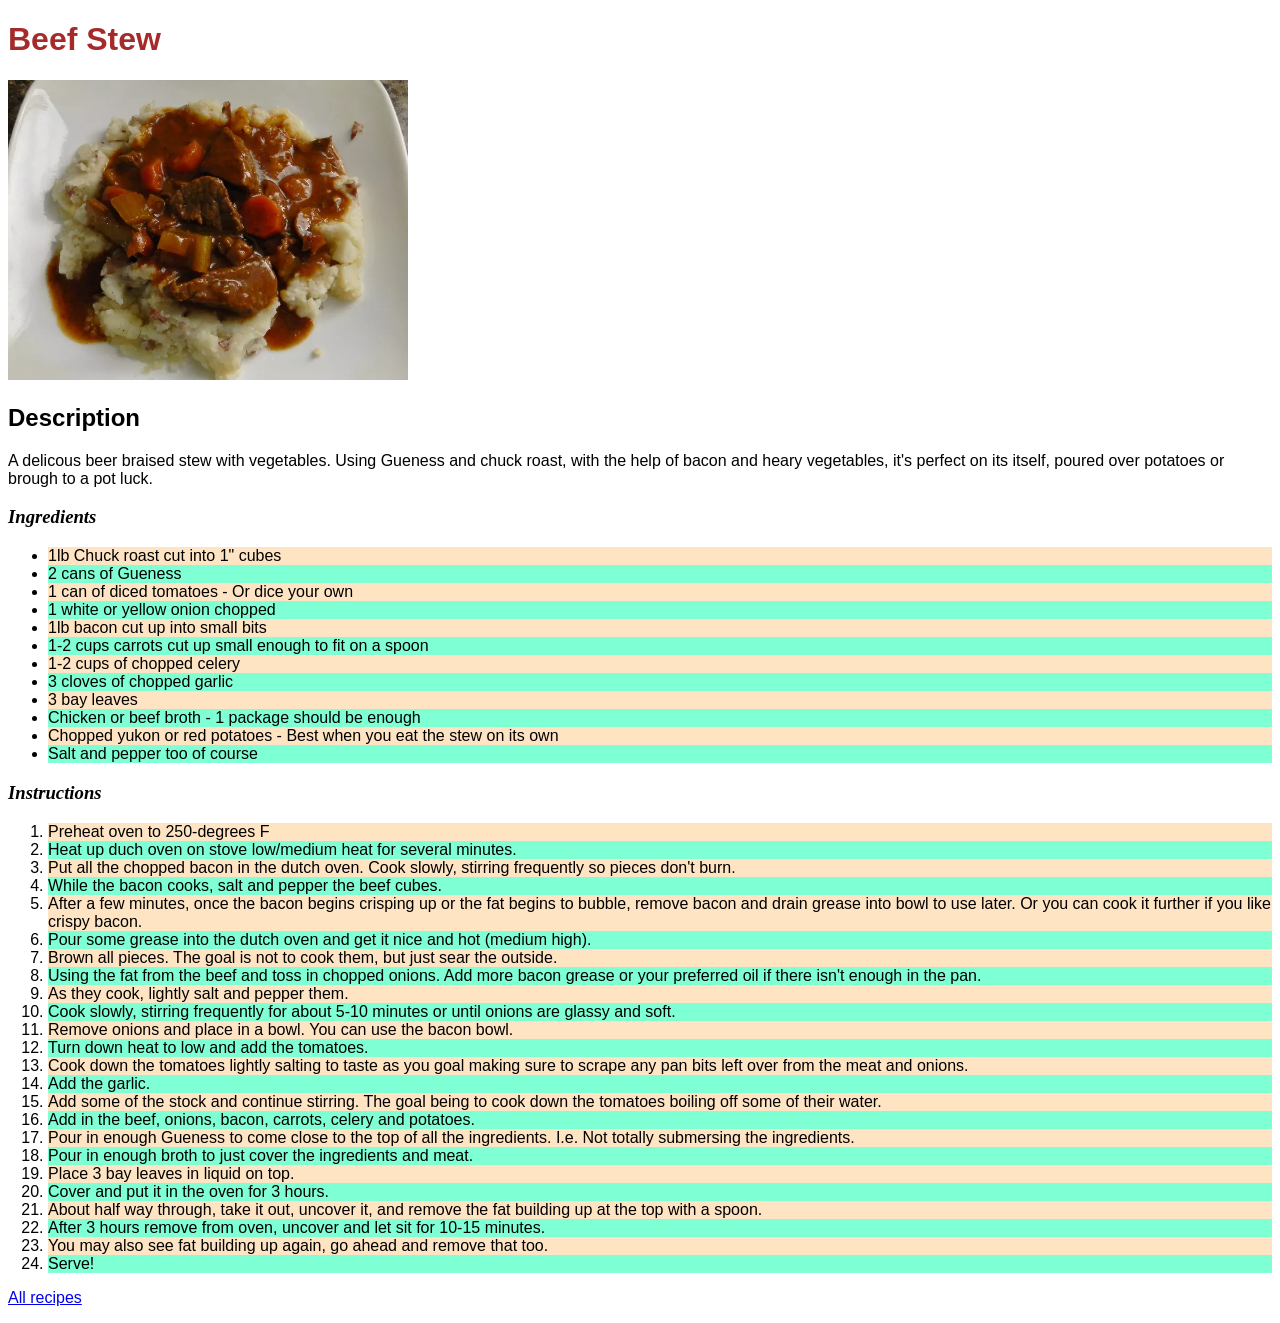
==== recipes/beef-stew.html @ fa0b6719 "Add CSS beef stew recipe Recipes and homepage lack any styling. Created style.css and linked across " ====
<!DOCTYPE html>
<html lang="en">
<head>
    <meta charset="UTF-8">
    <meta name="viewport" content="width=device-width, initial-scale=1.0">
    <link rel="stylesheet" href="../style.css">
    <title>Beef Stew Recipe</title>
</head>
<body class="beef-stew-body">
    <h1 id="beef-stew-header">Beef Stew</h1>
    <img src="../img/beef-stew.jpg" alt="Beef and vegetable stew on top of mashed potatoes" height="300">
    <h2 id="beef-description">Description</h2>
    <p>
        A delicous beer braised stew with vegetables.
        Using Gueness and chuck roast, with the help of
        bacon and heary vegetables, it's perfect on its 
        itself, poured over potatoes or brough to a pot luck.
    </p>
    <h3 id="beef-ingredients">Ingredients</h3>
    <ul class="beef-ingredient-list">
        <li class="beef-ingredient-odd">1lb Chuck roast cut into 1" cubes</li>
        <li class="beef-ingredient-even">2 cans of Gueness</li>
        <li class="beef-ingredient-odd">1 can of diced tomatoes - Or dice your own</li>
        <li class="beef-ingredient-even">1 white or yellow onion chopped</li>
        <li class="beef-ingredient-odd">1lb bacon cut up into small bits</li>
        <li class="beef-ingredient-even">1-2 cups carrots cut up small enough to fit on a spoon</li>
        <li class="beef-ingredient-odd">1-2 cups of chopped celery</li>
        <li class="beef-ingredient-even">3 cloves of chopped garlic</li>
        <li class="beef-ingredient-odd">3 bay leaves</li>
        <li class="beef-ingredient-even">Chicken or beef broth - 1 package should be enough</li>
        <li class="beef-ingredient-odd">Chopped yukon or red potatoes - Best when you eat the stew on its own</li>
        <li class="beef-ingredient-even">Salt and pepper too of course</li>
    </ul>
    <h3 id="beef-instructions">Instructions</h3>
    <ol class="beef-instruction-list">
        <li class="beef-instruction-odd">Preheat oven to 250-degrees F</li>
        <li class="beef-instruction-even">Heat up duch oven on stove low/medium heat for several minutes.</li>
        <li class="beef-instruction-odd">Put all the chopped bacon in the dutch oven.
            Cook slowly, stirring frequently so pieces don't burn.</li>
        <li class="beef-instruction-even">While the bacon cooks, salt and pepper the beef cubes.</li>
        <li class="beef-instruction-odd">After a few minutes, once the bacon begins crisping up
            or the fat begins to bubble, remove bacon and drain
            grease into bowl to use later. Or you can cook it further if you
            like crispy bacon.</li>
        <li class="beef-instruction-even">Pour some grease into the dutch oven and get it nice and hot (medium high).</li>
        <li class="beef-instruction-odd">Brown all pieces. The goal is not to cook them, but just sear the outside.</li>
        <li class="beef-instruction-even">Using the fat from the beef and toss in chopped onions. Add more bacon grease
            or your preferred oil if there isn't enough in the pan.</li>
        <li class="beef-instruction-odd">As they cook, lightly salt and pepper them.</li>
        <li class="beef-instruction-even">Cook slowly, stirring frequently for about 5-10 minutes or
            until onions are glassy and soft.</li>
        <li class="beef-instruction-odd">Remove onions and place in a bowl. You can use the bacon bowl.</li>
        <li class="beef-instruction-even">Turn down heat to low and add the tomatoes.</li>
        <li class="beef-instruction-odd">Cook down the tomatoes lightly salting to taste as you goal
            making sure to scrape any pan bits left over from the meat and onions.</li>
        <li class="beef-instruction-even">Add the garlic.</li>
        <li class="beef-instruction-odd">Add some of the stock and continue stirring. The goal being to cook down
            the tomatoes boiling off some of their water.</li>
        <li class="beef-instruction-even">Add in the beef, onions, bacon, carrots, celery and potatoes.</li>
        <li class="beef-instruction-odd">Pour in enough Gueness to come close to the top of all the ingredients.
            I.e. Not totally submersing the ingredients.
        </li>
        <li class="beef-instruction-even">Pour in enough broth to just cover the ingredients and meat.</li>
        <li class="beef-instruction-odd">Place 3 bay leaves in liquid on top.</li>
        <li class="beef-instruction-even">Cover and put it in the oven for 3 hours.</li>
        <li class="beef-instruction-odd">About half way through, take it out, uncover it, and remove the fat
            building up at the top with a spoon.
        </li>
        <li class="beef-instruction-even">After 3 hours remove from oven, uncover and let sit for 10-15 minutes.</li>
        <li class="beef-instruction-odd">You may also see fat building up again, go ahead and remove that too.</li>
        <li class="beef-instruction-even">Serve!</li>
    </ol>
    <p class="home-link"><a href="../index.html">All recipes</a></p>
</body>
</html>
---- style.css ----
* {
    font-family: Arial, Helvetica, sans-serif;
}
.beef-instruction-odd,
.beef-ingredient-odd {
    background-color: bisque;
}

.beef-instruction-even,
.beef-ingredient-even {
    background-color: aquamarine;
}

#beef-stew-header {
    color: brown;
}

#beef-instructions,
#beef-ingredients {
    font-family: 'Times New Roman', Times, serif;
    font-style: italic;
}
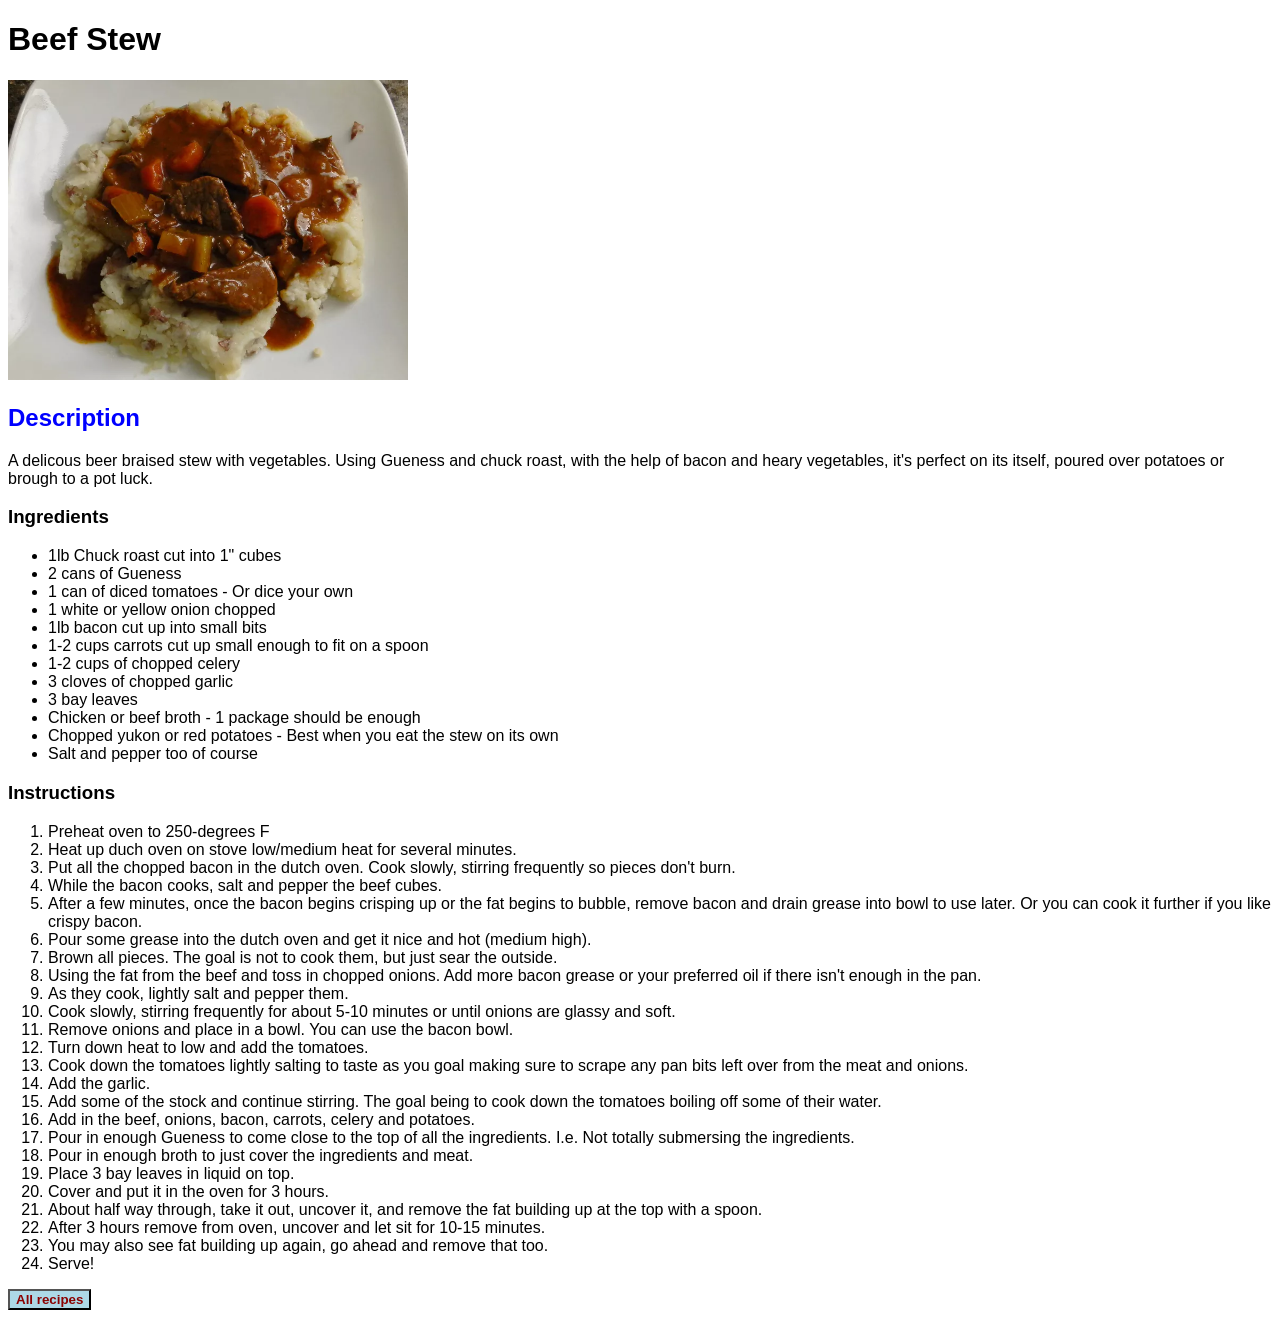
==== commit 2eac77a2: "Add styles to recipe pages" ====
--- a/recipes/beef-stew.html
+++ b/recipes/beef-stew.html
@@ -3,73 +3,75 @@
 <head>
     <meta charset="UTF-8">
     <meta name="viewport" content="width=device-width, initial-scale=1.0">
-    <link rel="stylesheet" href="../style.css">
+    <link rel="stylesheet" href="../styles.css">
     <title>Beef Stew Recipe</title>
 </head>
-<body class="beef-stew-body">
-    <h1 id="beef-stew-header">Beef Stew</h1>
+<body class="beef-stew body">
+    <h1 class="beef-stew header">Beef Stew</h1>
     <img src="../img/beef-stew.jpg" alt="Beef and vegetable stew on top of mashed potatoes" height="300">
-    <h2 id="beef-description">Description</h2>
+    <h2 class="beef description">Description</h2>
     <p>
         A delicous beer braised stew with vegetables.
         Using Gueness and chuck roast, with the help of
         bacon and heary vegetables, it's perfect on its 
         itself, poured over potatoes or brough to a pot luck.
     </p>
-    <h3 id="beef-ingredients">Ingredients</h3>
-    <ul class="beef-ingredient-list">
-        <li class="beef-ingredient-odd">1lb Chuck roast cut into 1" cubes</li>
-        <li class="beef-ingredient-even">2 cans of Gueness</li>
-        <li class="beef-ingredient-odd">1 can of diced tomatoes - Or dice your own</li>
-        <li class="beef-ingredient-even">1 white or yellow onion chopped</li>
-        <li class="beef-ingredient-odd">1lb bacon cut up into small bits</li>
-        <li class="beef-ingredient-even">1-2 cups carrots cut up small enough to fit on a spoon</li>
-        <li class="beef-ingredient-odd">1-2 cups of chopped celery</li>
-        <li class="beef-ingredient-even">3 cloves of chopped garlic</li>
-        <li class="beef-ingredient-odd">3 bay leaves</li>
-        <li class="beef-ingredient-even">Chicken or beef broth - 1 package should be enough</li>
-        <li class="beef-ingredient-odd">Chopped yukon or red potatoes - Best when you eat the stew on its own</li>
-        <li class="beef-ingredient-even">Salt and pepper too of course</li>
+    <h3 class="beef ingredients">Ingredients</h3>
+    <ul class="beef ingredient-list">
+        <li class="beef ingredient-odd">1lb Chuck roast cut into 1" cubes</li>
+        <li class="beef ingredient-even">2 cans of Gueness</li>
+        <li class="beef ingredient-odd">1 can of diced tomatoes - Or dice your own</li>
+        <li class="beef ingredient-even">1 white or yellow onion chopped</li>
+        <li class="beef ingredient-odd">1lb bacon cut up into small bits</li>
+        <li class="beef ingredient-even">1-2 cups carrots cut up small enough to fit on a spoon</li>
+        <li class="beef ingredient-odd">1-2 cups of chopped celery</li>
+        <li class="beef ingredient-even">3 cloves of chopped garlic</li>
+        <li class="beef ingredient-odd">3 bay leaves</li>
+        <li class="beef ingredient-even">Chicken or beef broth - 1 package should be enough</li>
+        <li class="beef ingredient-odd">Chopped yukon or red potatoes - Best when you eat the stew on its own</li>
+        <li class="beef ingredient-even">Salt and pepper too of course</li>
     </ul>
-    <h3 id="beef-instructions">Instructions</h3>
-    <ol class="beef-instruction-list">
-        <li class="beef-instruction-odd">Preheat oven to 250-degrees F</li>
-        <li class="beef-instruction-even">Heat up duch oven on stove low/medium heat for several minutes.</li>
-        <li class="beef-instruction-odd">Put all the chopped bacon in the dutch oven.
+    <h3 class="beef instructions">Instructions</h3>
+    <ol class="beef instruction-list">
+        <li class="beef instruction-odd">Preheat oven to 250-degrees F</li>
+        <li class="beef instruction-even">Heat up duch oven on stove low/medium heat for several minutes.</li>
+        <li class="beef instruction-odd">Put all the chopped bacon in the dutch oven.
             Cook slowly, stirring frequently so pieces don't burn.</li>
-        <li class="beef-instruction-even">While the bacon cooks, salt and pepper the beef cubes.</li>
-        <li class="beef-instruction-odd">After a few minutes, once the bacon begins crisping up
+        <li class="beef instruction-even">While the bacon cooks, salt and pepper the beef cubes.</li>
+        <li class="beef instruction-odd">After a few minutes, once the bacon begins crisping up
             or the fat begins to bubble, remove bacon and drain
             grease into bowl to use later. Or you can cook it further if you
             like crispy bacon.</li>
-        <li class="beef-instruction-even">Pour some grease into the dutch oven and get it nice and hot (medium high).</li>
-        <li class="beef-instruction-odd">Brown all pieces. The goal is not to cook them, but just sear the outside.</li>
-        <li class="beef-instruction-even">Using the fat from the beef and toss in chopped onions. Add more bacon grease
+        <li class="beef instruction-even">Pour some grease into the dutch oven and get it nice and hot (medium high).</li>
+        <li class="beef instruction-odd">Brown all pieces. The goal is not to cook them, but just sear the outside.</li>
+        <li class="beef instruction-even">Using the fat from the beef and toss in chopped onions. Add more bacon grease
             or your preferred oil if there isn't enough in the pan.</li>
-        <li class="beef-instruction-odd">As they cook, lightly salt and pepper them.</li>
-        <li class="beef-instruction-even">Cook slowly, stirring frequently for about 5-10 minutes or
+        <li class="beef instruction-odd">As they cook, lightly salt and pepper them.</li>
+        <li class="beef instruction-even">Cook slowly, stirring frequently for about 5-10 minutes or
             until onions are glassy and soft.</li>
-        <li class="beef-instruction-odd">Remove onions and place in a bowl. You can use the bacon bowl.</li>
-        <li class="beef-instruction-even">Turn down heat to low and add the tomatoes.</li>
-        <li class="beef-instruction-odd">Cook down the tomatoes lightly salting to taste as you goal
+        <li class="beef instruction-odd">Remove onions and place in a bowl. You can use the bacon bowl.</li>
+        <li class="beef instruction-even">Turn down heat to low and add the tomatoes.</li>
+        <li class="beef instruction-odd">Cook down the tomatoes lightly salting to taste as you goal
             making sure to scrape any pan bits left over from the meat and onions.</li>
-        <li class="beef-instruction-even">Add the garlic.</li>
-        <li class="beef-instruction-odd">Add some of the stock and continue stirring. The goal being to cook down
+        <li class="beef instruction-even">Add the garlic.</li>
+        <li class="beef instruction-odd">Add some of the stock and continue stirring. The goal being to cook down
             the tomatoes boiling off some of their water.</li>
-        <li class="beef-instruction-even">Add in the beef, onions, bacon, carrots, celery and potatoes.</li>
-        <li class="beef-instruction-odd">Pour in enough Gueness to come close to the top of all the ingredients.
+        <li class="beef instruction-even">Add in the beef, onions, bacon, carrots, celery and potatoes.</li>
+        <li class="beef instruction-odd">Pour in enough Gueness to come close to the top of all the ingredients.
             I.e. Not totally submersing the ingredients.
         </li>
-        <li class="beef-instruction-even">Pour in enough broth to just cover the ingredients and meat.</li>
-        <li class="beef-instruction-odd">Place 3 bay leaves in liquid on top.</li>
-        <li class="beef-instruction-even">Cover and put it in the oven for 3 hours.</li>
-        <li class="beef-instruction-odd">About half way through, take it out, uncover it, and remove the fat
+        <li class="beef instruction-even">Pour in enough broth to just cover the ingredients and meat.</li>
+        <li class="beef instruction-odd">Place 3 bay leaves in liquid on top.</li>
+        <li class="beef instruction-even">Cover and put it in the oven for 3 hours.</li>
+        <li class="beef instruction-odd">About half way through, take it out, uncover it, and remove the fat
             building up at the top with a spoon.
         </li>
-        <li class="beef-instruction-even">After 3 hours remove from oven, uncover and let sit for 10-15 minutes.</li>
-        <li class="beef-instruction-odd">You may also see fat building up again, go ahead and remove that too.</li>
-        <li class="beef-instruction-even">Serve!</li>
+        <li class="beef instruction-even">After 3 hours remove from oven, uncover and let sit for 10-15 minutes.</li>
+        <li class="beef instruction-odd">You may also see fat building up again, go ahead and remove that too.</li>
+        <li class="beef instruction-even">Serve!</li>
     </ol>
-    <p class="home-link"><a href="../index.html">All recipes</a></p>
+    <a href="../index.html">
+            <button type="button" class="beef-button">All recipes</button>
+    </a>
 </body>
 </html>
--- a/styles.css
+++ b/styles.css
@@ -0,0 +1,21 @@
+* {
+    font-family: Arial, Helvetica, sans-serif;
+}
+ .index-header {
+    color: darkred;
+    font-style: italic;
+ }
+ 
+ .index.main-list {
+    color: darkblue;
+ }
+
+ .beef.description {
+    color: blue
+ }
+
+ .beef-button {
+    background-color: lightblue;
+    color: darkred;
+    font-weight: 800;
+ }
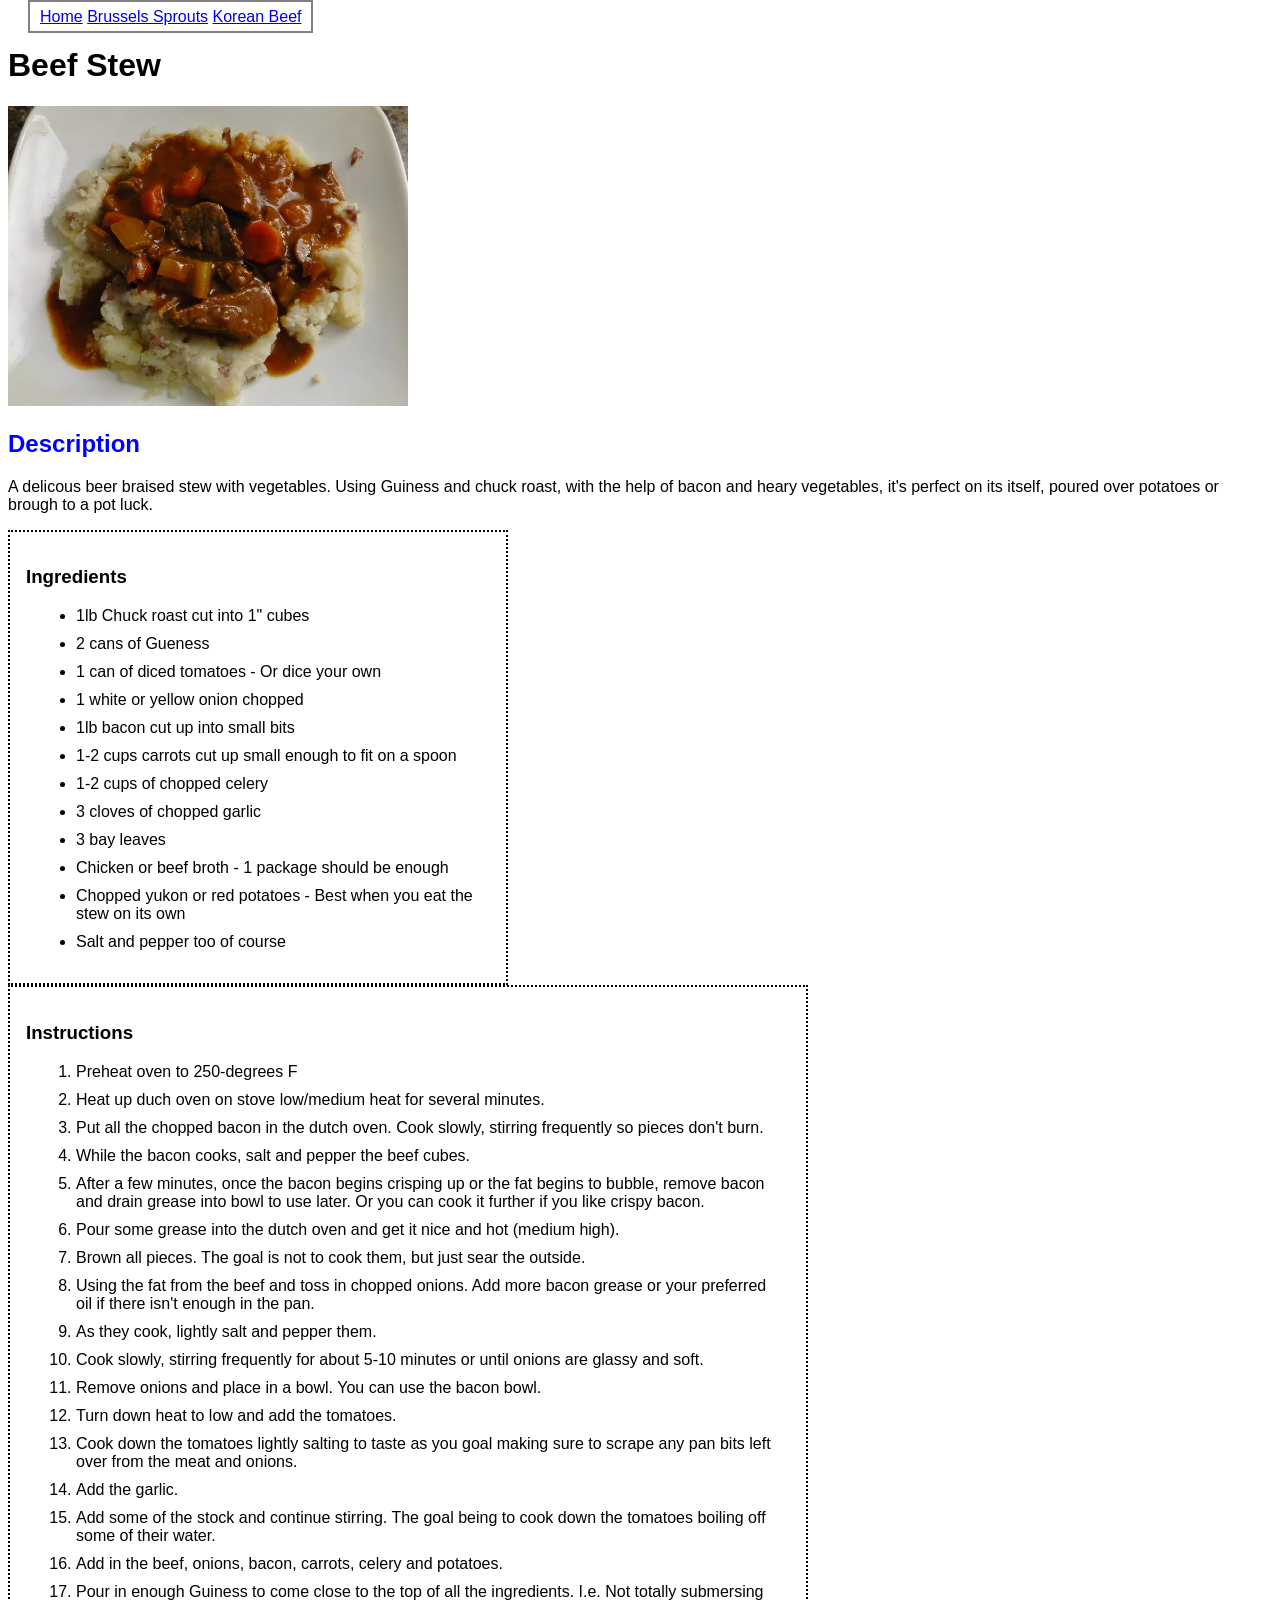
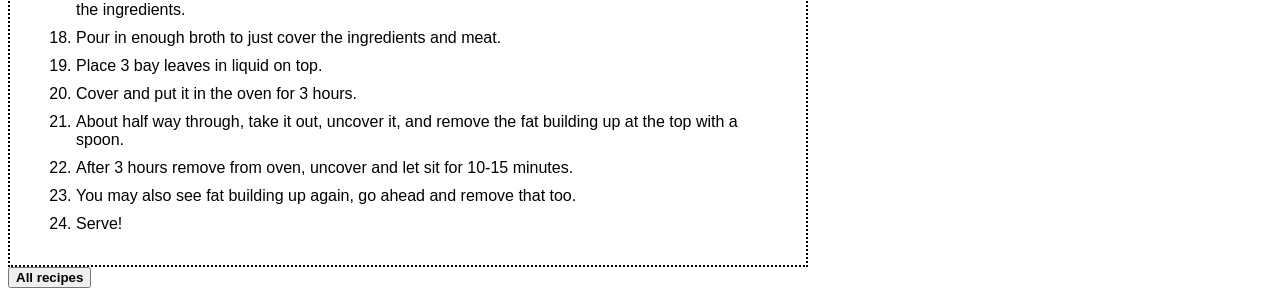
==== commit 8d8fd67b: "Clean up class selectors and add nav bar Updated HTML with cleaner class selectors to make styling e" ====
--- a/recipes/beef-stew.html
+++ b/recipes/beef-stew.html
@@ -7,31 +7,39 @@
     <title>Beef Stew Recipe</title>
 </head>
 <body class="beef-stew body">
+    <nav class="nav-bar">
+        <a href="../index.html">Home</a>
+        <a href="../recipes/brussels-sprouts.html">Brussels Sprouts</a>
+        <a href="../recipes/korean-beef-bowl.html">Korean Beef</a>
+    </nav> 
     <h1 class="beef-stew header">Beef Stew</h1>
     <img src="../img/beef-stew.jpg" alt="Beef and vegetable stew on top of mashed potatoes" height="300">
     <h2 class="beef description">Description</h2>
     <p>
         A delicous beer braised stew with vegetables.
-        Using Gueness and chuck roast, with the help of
+        Using Guiness and chuck roast, with the help of
         bacon and heary vegetables, it's perfect on its 
         itself, poured over potatoes or brough to a pot luck.
     </p>
-    <h3 class="beef ingredients">Ingredients</h3>
-    <ul class="beef ingredient-list">
-        <li class="beef ingredient-odd">1lb Chuck roast cut into 1" cubes</li>
-        <li class="beef ingredient-even">2 cans of Gueness</li>
-        <li class="beef ingredient-odd">1 can of diced tomatoes - Or dice your own</li>
-        <li class="beef ingredient-even">1 white or yellow onion chopped</li>
-        <li class="beef ingredient-odd">1lb bacon cut up into small bits</li>
-        <li class="beef ingredient-even">1-2 cups carrots cut up small enough to fit on a spoon</li>
-        <li class="beef ingredient-odd">1-2 cups of chopped celery</li>
-        <li class="beef ingredient-even">3 cloves of chopped garlic</li>
-        <li class="beef ingredient-odd">3 bay leaves</li>
-        <li class="beef ingredient-even">Chicken or beef broth - 1 package should be enough</li>
-        <li class="beef ingredient-odd">Chopped yukon or red potatoes - Best when you eat the stew on its own</li>
-        <li class="beef ingredient-even">Salt and pepper too of course</li>
-    </ul>
-    <h3 class="beef instructions">Instructions</h3>
+    <div class="beef ingredients">
+        <h3>Ingredients</h3>
+        <ul class="beef ingredient-list">
+            <li class="beef ingredient-odd">1lb Chuck roast cut into 1" cubes</li>
+            <li class="beef ingredient-even">2 cans of Gueness</li>
+            <li class="beef ingredient-odd">1 can of diced tomatoes - Or dice your own</li>
+            <li class="beef ingredient-even">1 white or yellow onion chopped</li>
+            <li class="beef ingredient-odd">1lb bacon cut up into small bits</li>
+            <li class="beef ingredient-even">1-2 cups carrots cut up small enough to fit on a spoon</li>
+            <li class="beef ingredient-odd">1-2 cups of chopped celery</li>
+            <li class="beef ingredient-even">3 cloves of chopped garlic</li>
+            <li class="beef ingredient-odd">3 bay leaves</li>
+            <li class="beef ingredient-even">Chicken or beef broth - 1 package should be enough</li>
+            <li class="beef ingredient-odd">Chopped yukon or red potatoes - Best when you eat the stew on its own</li>
+            <li class="beef ingredient-even">Salt and pepper too of course</li>
+        </ul>
+    </div>
+    <div class="beef instructions">
+    <h3>Instructions</h3>
     <ol class="beef instruction-list">
         <li class="beef instruction-odd">Preheat oven to 250-degrees F</li>
         <li class="beef instruction-even">Heat up duch oven on stove low/medium heat for several minutes.</li>
@@ -57,7 +65,7 @@
         <li class="beef instruction-odd">Add some of the stock and continue stirring. The goal being to cook down
             the tomatoes boiling off some of their water.</li>
         <li class="beef instruction-even">Add in the beef, onions, bacon, carrots, celery and potatoes.</li>
-        <li class="beef instruction-odd">Pour in enough Gueness to come close to the top of all the ingredients.
+        <li class="beef instruction-odd">Pour in enough Guiness to come close to the top of all the ingredients.
             I.e. Not totally submersing the ingredients.
         </li>
         <li class="beef instruction-even">Pour in enough broth to just cover the ingredients and meat.</li>
@@ -70,8 +78,9 @@
         <li class="beef instruction-odd">You may also see fat building up again, go ahead and remove that too.</li>
         <li class="beef instruction-even">Serve!</li>
     </ol>
+    </div>  
     <a href="../index.html">
-            <button type="button" class="beef-button">All recipes</button>
+            <button type="button" class="home-button">All recipes</button>
     </a>
 </body>
 </html>
--- a/styles.css
+++ b/styles.css
@@ -1,5 +1,6 @@
 * {
     font-family: Arial, Helvetica, sans-serif;
+    box-sizing: border-box;
 }
  .index-header {
     color: darkred;
@@ -14,8 +15,29 @@
     color: blue
  }
 
- .beef-button {
-    background-color: lightblue;
-    color: darkred;
+ li {
+   margin: 10px;
+ }
+
+ .home-button {
     font-weight: 800;
+ }
+
+ .nav-bar {
+   display: inline;
+   padding: 6px 10px;
+   border: 2px solid grey;
+   margin: 20px;
+ }
+
+ .ingredients {
+  padding: 1em;
+  border: 2px dotted black;
+  width: 500px;
+ }
+
+ .instructions {
+  padding: 1em;
+  border: 2px dotted black;
+  width: 800px;
  }
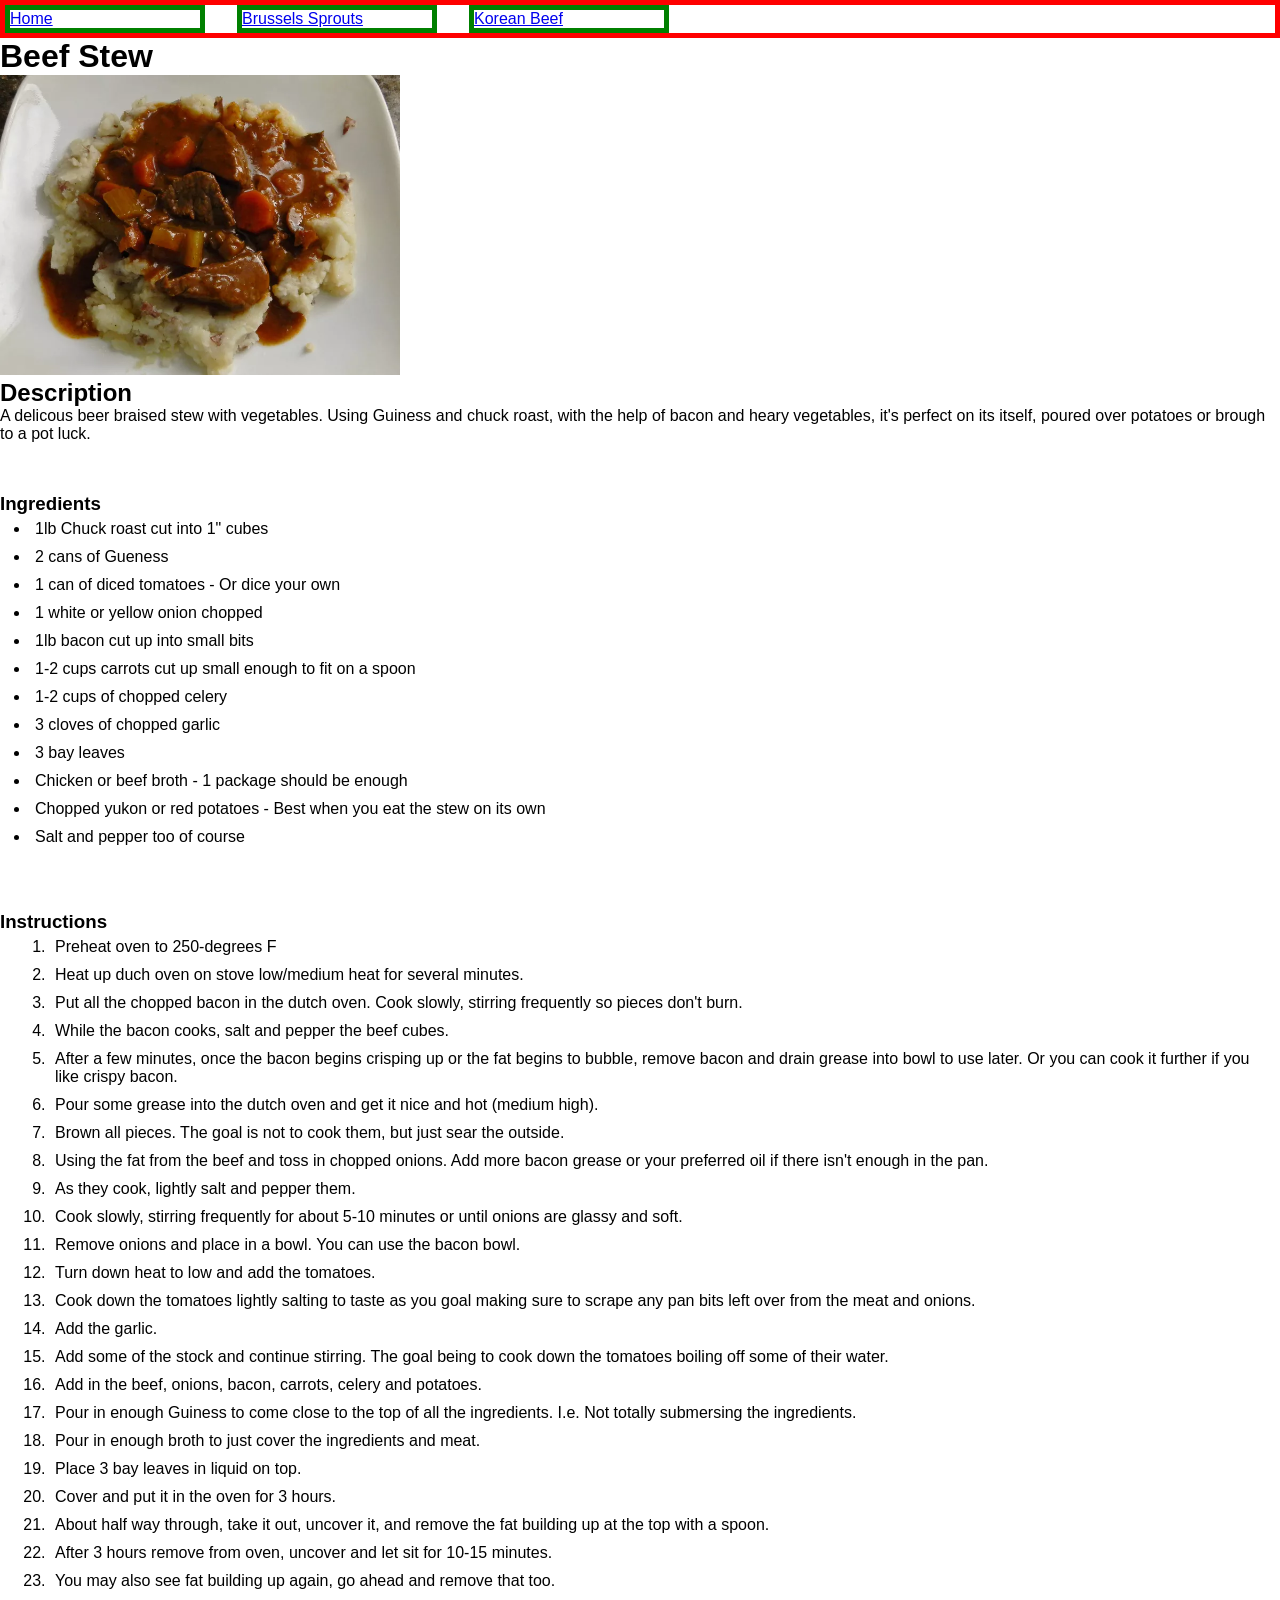
==== commit 1abc3bec: "Continue refinement of markup and styles Reorganizing and classifying elements for clearer code and " ====
--- a/recipes/beef-stew.html
+++ b/recipes/beef-stew.html
@@ -7,20 +7,24 @@
     <title>Beef Stew Recipe</title>
 </head>
 <body class="beef-stew body">
-    <nav class="nav-bar">
-        <a href="../index.html">Home</a>
-        <a href="../recipes/brussels-sprouts.html">Brussels Sprouts</a>
-        <a href="../recipes/korean-beef-bowl.html">Korean Beef</a>
-    </nav> 
+    <nav>
+        <ul class="beef-nav nav-bar">
+            <li><a href="../index.html">Home</a></li>
+            <li><a href="../recipes/brussels-sprouts.html">Brussels Sprouts</a></li>
+            <li><a href="../recipes/korean-beef-bowl.html">Korean Beef</a></li>
+        </ul>    
+    </nav>
     <h1 class="beef-stew header">Beef Stew</h1>
     <img src="../img/beef-stew.jpg" alt="Beef and vegetable stew on top of mashed potatoes" height="300">
-    <h2 class="beef description">Description</h2>
-    <p>
-        A delicous beer braised stew with vegetables.
-        Using Guiness and chuck roast, with the help of
-        bacon and heary vegetables, it's perfect on its 
-        itself, poured over potatoes or brough to a pot luck.
-    </p>
+    <div class="beef description">
+        <h2>Description</h2>
+        <p>
+            A delicous beer braised stew with vegetables.
+            Using Guiness and chuck roast, with the help of
+            bacon and heary vegetables, it's perfect on its 
+            itself, poured over potatoes or brough to a pot luck.
+        </p>
+    </div>
     <div class="beef ingredients">
         <h3>Ingredients</h3>
         <ul class="beef ingredient-list">
@@ -79,8 +83,5 @@
         <li class="beef instruction-even">Serve!</li>
     </ol>
     </div>  
-    <a href="../index.html">
-            <button type="button" class="home-button">All recipes</button>
-    </a>
 </body>
 </html>
--- a/styles.css
+++ b/styles.css
@@ -1,43 +1,50 @@
 * {
     font-family: Arial, Helvetica, sans-serif;
     box-sizing: border-box;
+    margin: 0px;
+    padding: 0px;
 }
- .index-header {
-    color: darkred;
-    font-style: italic;
- }
- 
- .index.main-list {
-    color: darkblue;
- }
 
- .beef.description {
-    color: blue
- }
+.nav-bar {
+   display: flex;
+   border: solid red 5px;
+   margin: 0;
+   padding: 0;
+   list-style: none;
+   gap: 2rem;
+}
 
- li {
-   margin: 10px;
- }
+.nav-bar li {
+   border: solid green 5px;
+   flex: 0 1 200px;
+}
 
- .home-button {
-    font-weight: 800;
- }
+.home-list {
+   display: flex;
+   
+   gap: 2rem;
+   border: solid blue 5px;
+}
 
- .nav-bar {
-   display: inline;
-   padding: 6px 10px;
-   border: 2px solid grey;
-   margin: 20px;
- }
+.home-list div {
+   border: solid yellow 5px;
+   flex: 0 1 200px;
+}
 
- .ingredients {
-  padding: 1em;
-  border: 2px dotted black;
-  width: 500px;
- }
+.ingredients ul li {
+   margin-left: 30px;
+   padding: 5px;
+}
 
- .instructions {
-  padding: 1em;
-  border: 2px dotted black;
-  width: 800px;
- }+.description {
+   margin-bottom: 50px;
+}
+
+.ingredients {
+   margin-bottom: 60px;
+}
+
+.instructions ol li {
+   margin-left: 50px;
+   padding: 5px;
+}
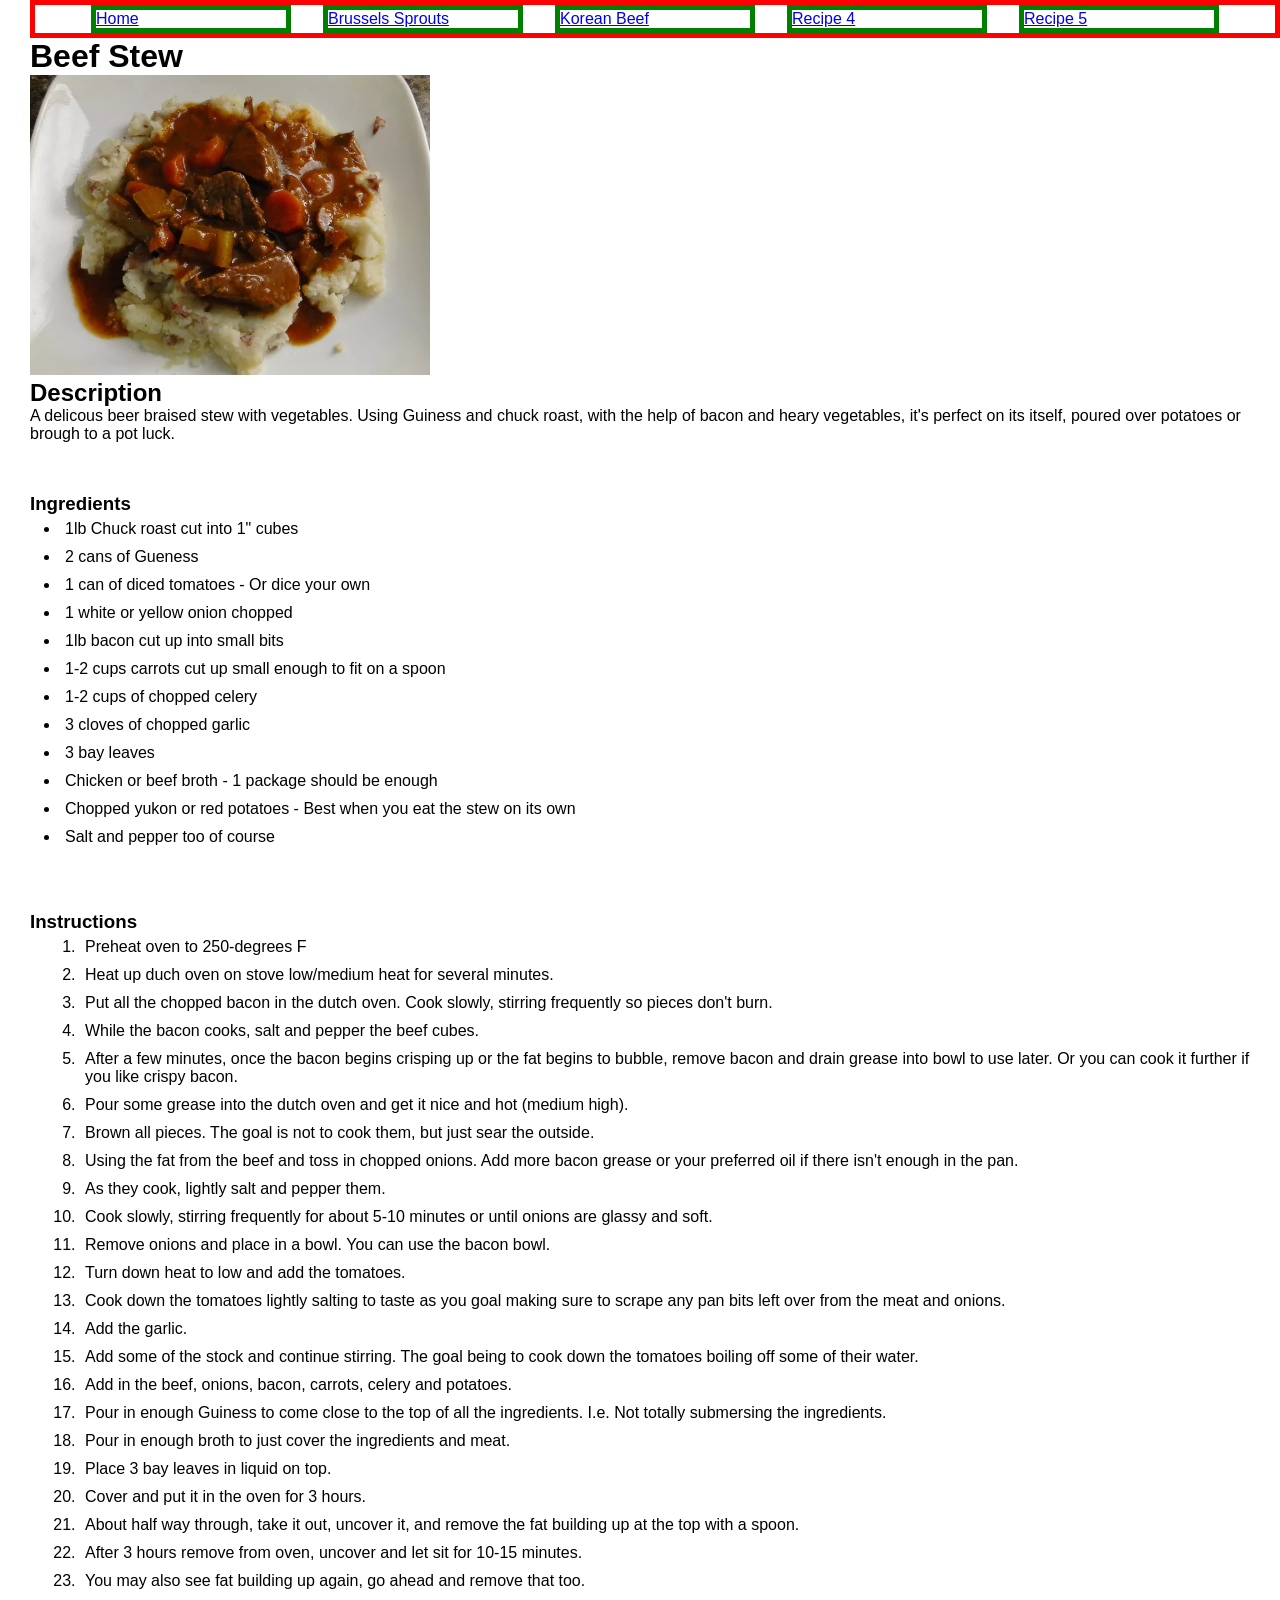
==== commit a467ae32: "Add placeholder recipes and improve navigation Made home page recipe images and headers links to imp" ====
--- a/recipes/beef-stew.html
+++ b/recipes/beef-stew.html
@@ -6,12 +6,14 @@
     <link rel="stylesheet" href="../styles.css">
     <title>Beef Stew Recipe</title>
 </head>
-<body class="beef-stew body">
+<body class="beef-stew-body recipe-body">
     <nav>
         <ul class="beef-nav nav-bar">
             <li><a href="../index.html">Home</a></li>
             <li><a href="../recipes/brussels-sprouts.html">Brussels Sprouts</a></li>
             <li><a href="../recipes/korean-beef-bowl.html">Korean Beef</a></li>
+            <li><a href="../recipes/recipe4.html">Recipe 4</a></li>
+            <li><a href="../recipes/recipe5.html">Recipe 5</a></li>
         </ul>    
     </nav>
     <h1 class="beef-stew header">Beef Stew</h1>
--- a/styles.css
+++ b/styles.css
@@ -11,17 +11,19 @@
    margin: 0;
    padding: 0;
    list-style: none;
+   justify-content: center;
    gap: 2rem;
 }
 
 .nav-bar li {
    border: solid green 5px;
    flex: 0 1 200px;
+   
 }
 
 .home-list {
    display: flex;
-   
+   flex-wrap: wrap;
    gap: 2rem;
    border: solid blue 5px;
 }
@@ -29,6 +31,7 @@
 .home-list div {
    border: solid yellow 5px;
    flex: 0 1 200px;
+   
 }
 
 .ingredients ul li {
@@ -47,4 +50,8 @@
 .instructions ol li {
    margin-left: 50px;
    padding: 5px;
+}
+
+.recipe-body {
+   margin-left: 30px;
 }
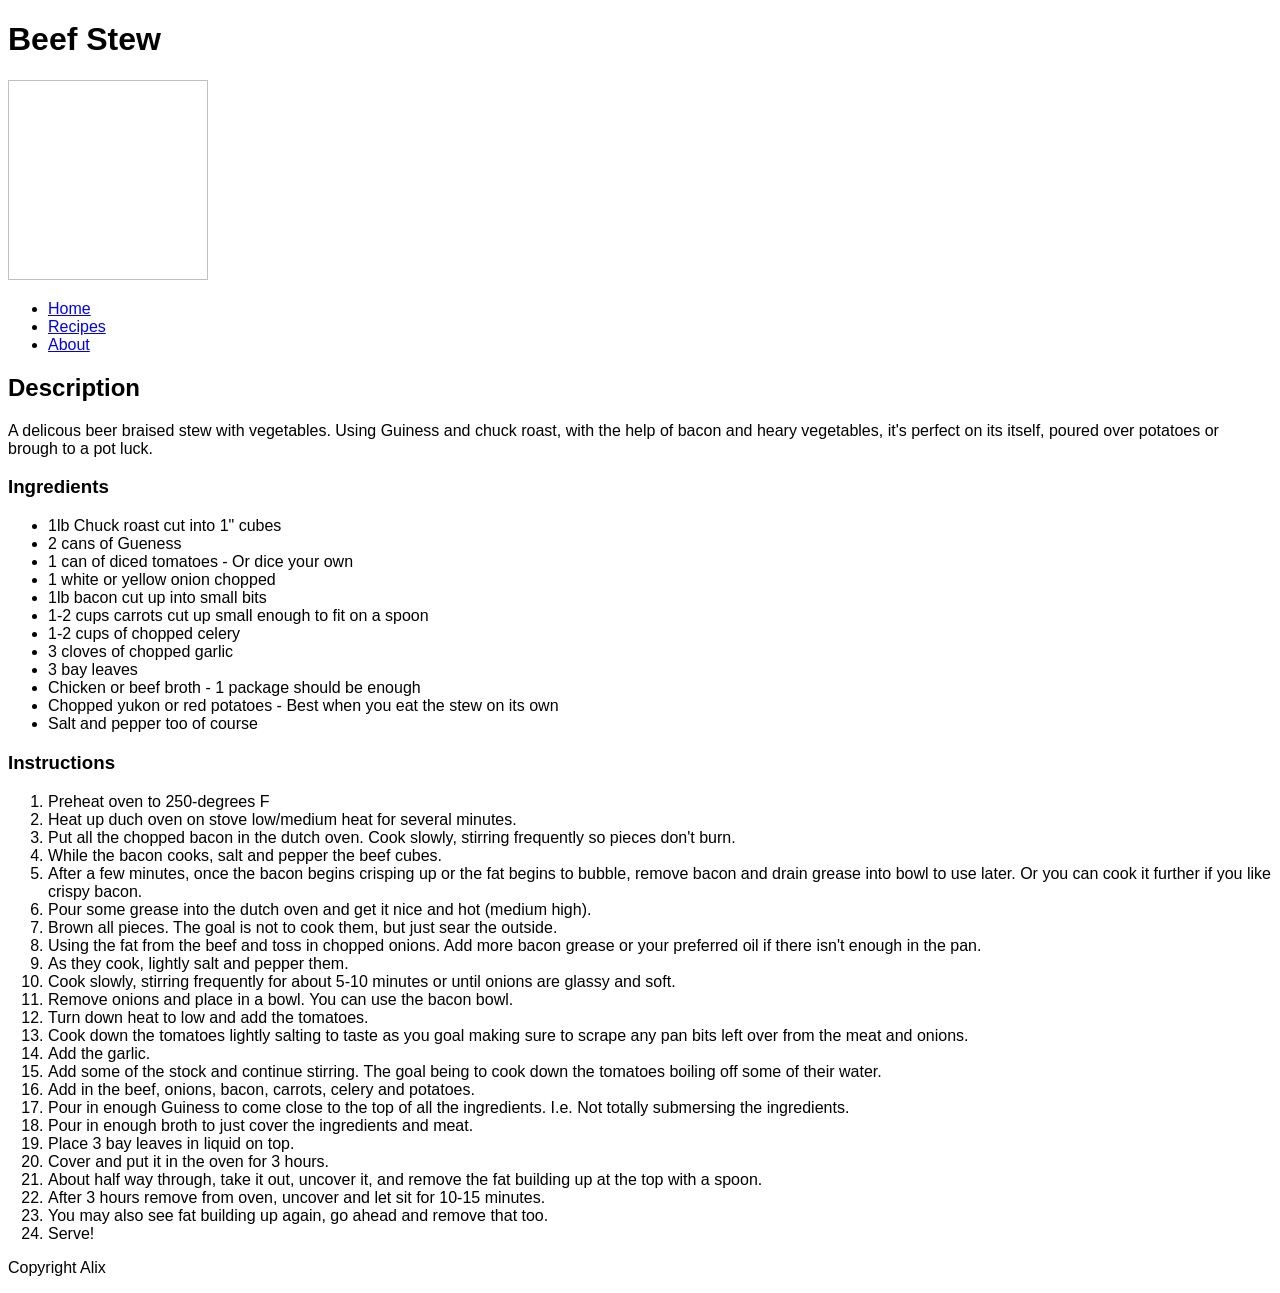
==== commit 676921af: "Rebuild entire markup for practice Writing markup from scratch in order to practice and improve fund" ====
--- a/recipes/beef-stew.html
+++ b/recipes/beef-stew.html
@@ -4,86 +4,91 @@
     <meta charset="UTF-8">
     <meta name="viewport" content="width=device-width, initial-scale=1.0">
     <link rel="stylesheet" href="../styles.css">
-    <title>Beef Stew Recipe</title>
+    <title>Beef Stew</title>
 </head>
-<body class="beef-stew-body recipe-body">
+<body>
+    <header>
+        <h1>Beef Stew</h1>
+        <img width="200" height="200">
+    </header>
     <nav>
-        <ul class="beef-nav nav-bar">
+        <ul>
             <li><a href="../index.html">Home</a></li>
-            <li><a href="../recipes/brussels-sprouts.html">Brussels Sprouts</a></li>
-            <li><a href="../recipes/korean-beef-bowl.html">Korean Beef</a></li>
-            <li><a href="../recipes/recipe4.html">Recipe 4</a></li>
-            <li><a href="../recipes/recipe5.html">Recipe 5</a></li>
-        </ul>    
+            <li><a href="../recipes/recipes-all.html">Recipes</a></li>
+            <li><a href="#">About</a></li>
+        </ul>
     </nav>
-    <h1 class="beef-stew header">Beef Stew</h1>
-    <img src="../img/beef-stew.jpg" alt="Beef and vegetable stew on top of mashed potatoes" height="300">
-    <div class="beef description">
-        <h2>Description</h2>
-        <p>
-            A delicous beer braised stew with vegetables.
-            Using Guiness and chuck roast, with the help of
-            bacon and heary vegetables, it's perfect on its 
-            itself, poured over potatoes or brough to a pot luck.
-        </p>
-    </div>
-    <div class="beef ingredients">
-        <h3>Ingredients</h3>
-        <ul class="beef ingredient-list">
-            <li class="beef ingredient-odd">1lb Chuck roast cut into 1" cubes</li>
-            <li class="beef ingredient-even">2 cans of Gueness</li>
-            <li class="beef ingredient-odd">1 can of diced tomatoes - Or dice your own</li>
-            <li class="beef ingredient-even">1 white or yellow onion chopped</li>
-            <li class="beef ingredient-odd">1lb bacon cut up into small bits</li>
-            <li class="beef ingredient-even">1-2 cups carrots cut up small enough to fit on a spoon</li>
-            <li class="beef ingredient-odd">1-2 cups of chopped celery</li>
-            <li class="beef ingredient-even">3 cloves of chopped garlic</li>
-            <li class="beef ingredient-odd">3 bay leaves</li>
-            <li class="beef ingredient-even">Chicken or beef broth - 1 package should be enough</li>
-            <li class="beef ingredient-odd">Chopped yukon or red potatoes - Best when you eat the stew on its own</li>
-            <li class="beef ingredient-even">Salt and pepper too of course</li>
-        </ul>
-    </div>
-    <div class="beef instructions">
-    <h3>Instructions</h3>
-    <ol class="beef instruction-list">
-        <li class="beef instruction-odd">Preheat oven to 250-degrees F</li>
-        <li class="beef instruction-even">Heat up duch oven on stove low/medium heat for several minutes.</li>
-        <li class="beef instruction-odd">Put all the chopped bacon in the dutch oven.
-            Cook slowly, stirring frequently so pieces don't burn.</li>
-        <li class="beef instruction-even">While the bacon cooks, salt and pepper the beef cubes.</li>
-        <li class="beef instruction-odd">After a few minutes, once the bacon begins crisping up
-            or the fat begins to bubble, remove bacon and drain
-            grease into bowl to use later. Or you can cook it further if you
-            like crispy bacon.</li>
-        <li class="beef instruction-even">Pour some grease into the dutch oven and get it nice and hot (medium high).</li>
-        <li class="beef instruction-odd">Brown all pieces. The goal is not to cook them, but just sear the outside.</li>
-        <li class="beef instruction-even">Using the fat from the beef and toss in chopped onions. Add more bacon grease
-            or your preferred oil if there isn't enough in the pan.</li>
-        <li class="beef instruction-odd">As they cook, lightly salt and pepper them.</li>
-        <li class="beef instruction-even">Cook slowly, stirring frequently for about 5-10 minutes or
-            until onions are glassy and soft.</li>
-        <li class="beef instruction-odd">Remove onions and place in a bowl. You can use the bacon bowl.</li>
-        <li class="beef instruction-even">Turn down heat to low and add the tomatoes.</li>
-        <li class="beef instruction-odd">Cook down the tomatoes lightly salting to taste as you goal
-            making sure to scrape any pan bits left over from the meat and onions.</li>
-        <li class="beef instruction-even">Add the garlic.</li>
-        <li class="beef instruction-odd">Add some of the stock and continue stirring. The goal being to cook down
-            the tomatoes boiling off some of their water.</li>
-        <li class="beef instruction-even">Add in the beef, onions, bacon, carrots, celery and potatoes.</li>
-        <li class="beef instruction-odd">Pour in enough Guiness to come close to the top of all the ingredients.
-            I.e. Not totally submersing the ingredients.
-        </li>
-        <li class="beef instruction-even">Pour in enough broth to just cover the ingredients and meat.</li>
-        <li class="beef instruction-odd">Place 3 bay leaves in liquid on top.</li>
-        <li class="beef instruction-even">Cover and put it in the oven for 3 hours.</li>
-        <li class="beef instruction-odd">About half way through, take it out, uncover it, and remove the fat
-            building up at the top with a spoon.
-        </li>
-        <li class="beef instruction-even">After 3 hours remove from oven, uncover and let sit for 10-15 minutes.</li>
-        <li class="beef instruction-odd">You may also see fat building up again, go ahead and remove that too.</li>
-        <li class="beef instruction-even">Serve!</li>
-    </ol>
-    </div>  
+    <main>
+        <section class="beef-stew-description description">
+            <h2>Description</h2>
+            <p>
+                A delicous beer braised stew with vegetables.
+                Using Guiness and chuck roast, with the help of
+                bacon and heary vegetables, it's perfect on its 
+                itself, poured over potatoes or brough to a pot luck.
+            </p>
+        </section>
+        <section class="beef-stew-ingredients ingredients">
+            <h3>Ingredients</h3>
+            <ul class="beef ingredient-list">
+                <li class="beef ingredient-odd">1lb Chuck roast cut into 1" cubes</li>
+                <li class="beef ingredient-even">2 cans of Gueness</li>
+                <li class="beef ingredient-odd">1 can of diced tomatoes - Or dice your own</li>
+                <li class="beef ingredient-even">1 white or yellow onion chopped</li>
+                <li class="beef ingredient-odd">1lb bacon cut up into small bits</li>
+                <li class="beef ingredient-even">1-2 cups carrots cut up small enough to fit on a spoon</li>
+                <li class="beef ingredient-odd">1-2 cups of chopped celery</li>
+                <li class="beef ingredient-even">3 cloves of chopped garlic</li>
+                <li class="beef ingredient-odd">3 bay leaves</li>
+                <li class="beef ingredient-even">Chicken or beef broth - 1 package should be enough</li>
+                <li class="beef ingredient-odd">Chopped yukon or red potatoes - Best when you eat the stew on its own</li>
+                <li class="beef ingredient-even">Salt and pepper too of course</li>
+            </ul>
+        </section>
+        <section class="beef-stew-instructions instructions">
+            <h3>Instructions</h3>
+            <ol class="beef instruction-list">
+                <li class="beef instruction-odd">Preheat oven to 250-degrees F</li>
+                <li class="beef instruction-even">Heat up duch oven on stove low/medium heat for several minutes.</li>
+                <li class="beef instruction-odd">Put all the chopped bacon in the dutch oven.
+                    Cook slowly, stirring frequently so pieces don't burn.</li>
+                <li class="beef instruction-even">While the bacon cooks, salt and pepper the beef cubes.</li>
+                <li class="beef instruction-odd">After a few minutes, once the bacon begins crisping up
+                    or the fat begins to bubble, remove bacon and drain
+                    grease into bowl to use later. Or you can cook it further if you
+                    like crispy bacon.</li>
+                <li class="beef instruction-even">Pour some grease into the dutch oven and get it nice and hot (medium high).</li>
+                <li class="beef instruction-odd">Brown all pieces. The goal is not to cook them, but just sear the outside.</li>
+                <li class="beef instruction-even">Using the fat from the beef and toss in chopped onions. Add more bacon grease
+                    or your preferred oil if there isn't enough in the pan.</li>
+                <li class="beef instruction-odd">As they cook, lightly salt and pepper them.</li>
+                <li class="beef instruction-even">Cook slowly, stirring frequently for about 5-10 minutes or
+                    until onions are glassy and soft.</li>
+                <li class="beef instruction-odd">Remove onions and place in a bowl. You can use the bacon bowl.</li>
+                <li class="beef instruction-even">Turn down heat to low and add the tomatoes.</li>
+                <li class="beef instruction-odd">Cook down the tomatoes lightly salting to taste as you goal
+                    making sure to scrape any pan bits left over from the meat and onions.</li>
+                <li class="beef instruction-even">Add the garlic.</li>
+                <li class="beef instruction-odd">Add some of the stock and continue stirring. The goal being to cook down
+                    the tomatoes boiling off some of their water.</li>
+                <li class="beef instruction-even">Add in the beef, onions, bacon, carrots, celery and potatoes.</li>
+                <li class="beef instruction-odd">Pour in enough Guiness to come close to the top of all the ingredients.
+                    I.e. Not totally submersing the ingredients.
+                </li>
+                <li class="beef instruction-even">Pour in enough broth to just cover the ingredients and meat.</li>
+                <li class="beef instruction-odd">Place 3 bay leaves in liquid on top.</li>
+                <li class="beef instruction-even">Cover and put it in the oven for 3 hours.</li>
+                <li class="beef instruction-odd">About half way through, take it out, uncover it, and remove the fat
+                    building up at the top with a spoon.
+                </li>
+                <li class="beef instruction-even">After 3 hours remove from oven, uncover and let sit for 10-15 minutes.</li>
+                <li class="beef instruction-odd">You may also see fat building up again, go ahead and remove that too.</li>
+                <li class="beef instruction-even">Serve!</li>
+            </ol>
+        </section>
+    </main>
+    <footer>
+        <p>Copyright Alix</p>
+    </footer>
 </body>
 </html>
--- a/styles.css
+++ b/styles.css
@@ -1,57 +1,3 @@
 * {
-    font-family: Arial, Helvetica, sans-serif;
-    box-sizing: border-box;
-    margin: 0px;
-    padding: 0px;
-}
-
-.nav-bar {
-   display: flex;
-   border: solid red 5px;
-   margin: 0;
-   padding: 0;
-   list-style: none;
-   justify-content: center;
-   gap: 2rem;
-}
-
-.nav-bar li {
-   border: solid green 5px;
-   flex: 0 1 200px;
-   
-}
-
-.home-list {
-   display: flex;
-   flex-wrap: wrap;
-   gap: 2rem;
-   border: solid blue 5px;
-}
-
-.home-list div {
-   border: solid yellow 5px;
-   flex: 0 1 200px;
-   
-}
-
-.ingredients ul li {
-   margin-left: 30px;
-   padding: 5px;
-}
-
-.description {
-   margin-bottom: 50px;
-}
-
-.ingredients {
-   margin-bottom: 60px;
-}
-
-.instructions ol li {
-   margin-left: 50px;
-   padding: 5px;
-}
-
-.recipe-body {
-   margin-left: 30px;
+   font-family: Arial, Helvetica, sans-serif;
 }
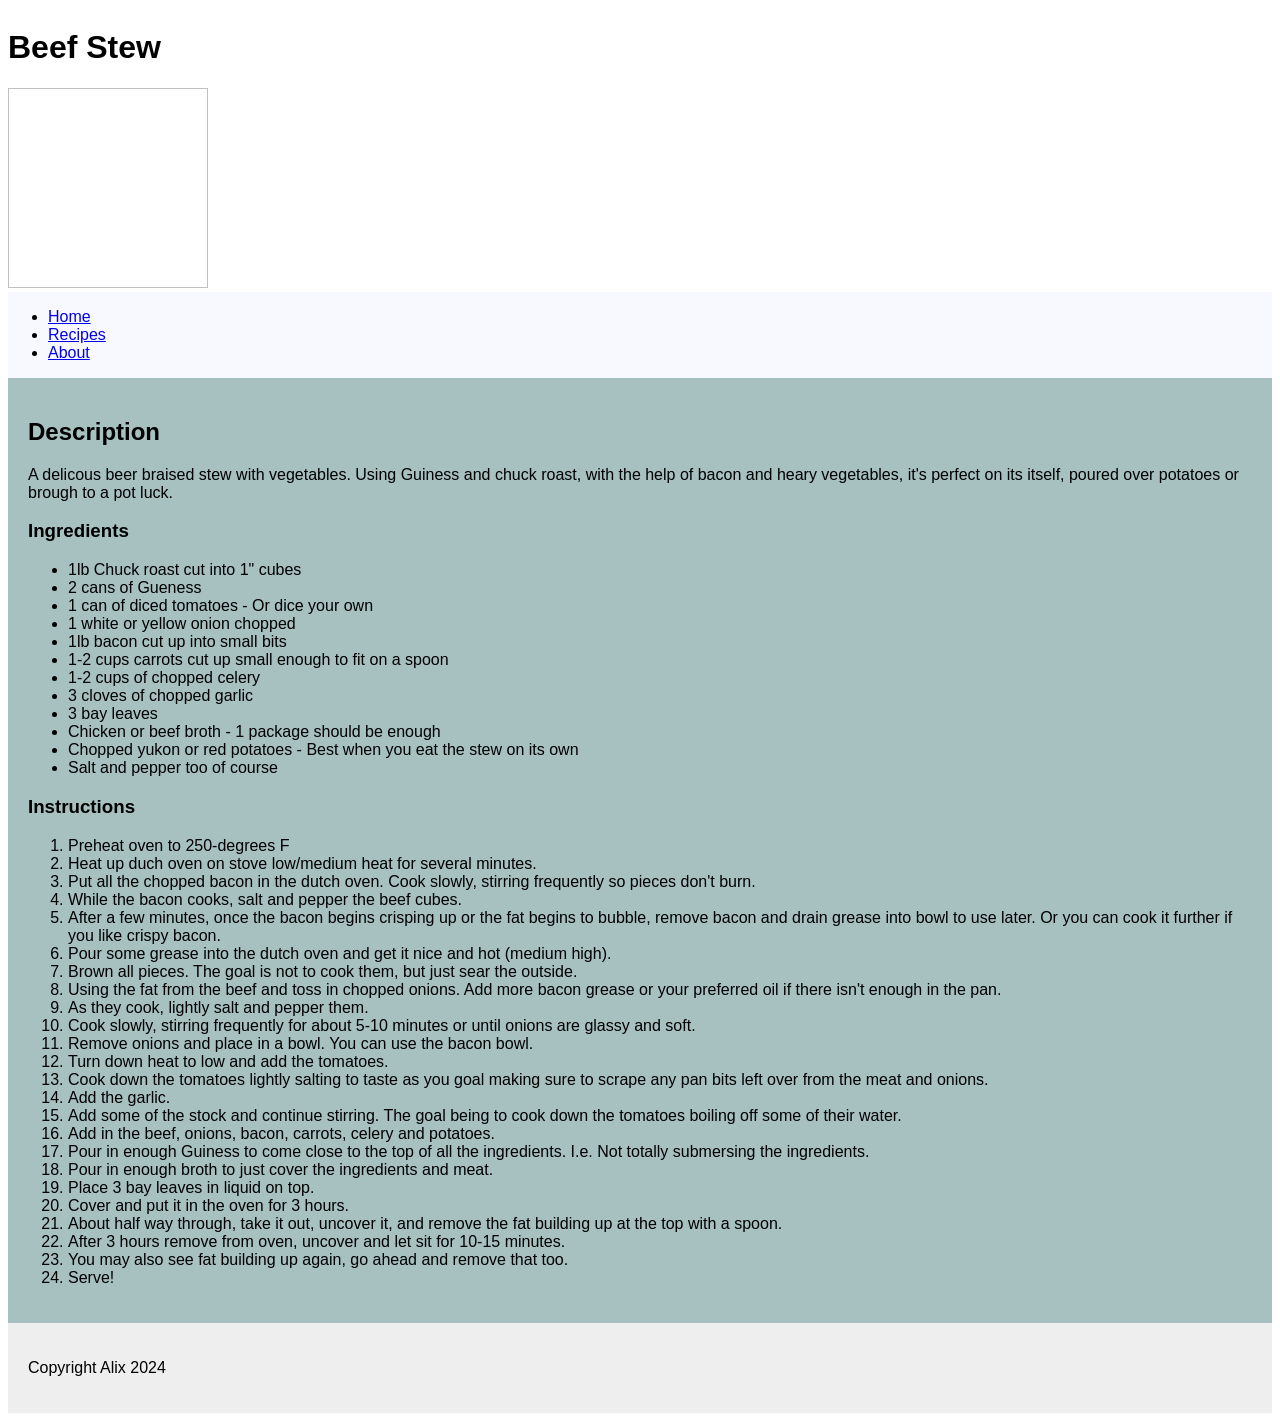
==== commit 62afdd10: "Update page structure markup from scratch" ====
--- a/recipes/beef-stew.html
+++ b/recipes/beef-stew.html
@@ -14,7 +14,7 @@
     <nav>
         <ul>
             <li><a href="../index.html">Home</a></li>
-            <li><a href="../recipes/recipes-all.html">Recipes</a></li>
+            <li><a href="recipes-all.html">Recipes</a></li>
             <li><a href="#">About</a></li>
         </ul>
     </nav>
@@ -88,7 +88,7 @@
         </section>
     </main>
     <footer>
-        <p>Copyright Alix</p>
+        <p>Copyright Alix 2024</p>
     </footer>
 </body>
 </html>
--- a/styles.css
+++ b/styles.css
@@ -1,3 +1,42 @@
 * {
    font-family: Arial, Helvetica, sans-serif;
+}
+
+.recipe-card.wrapper {
+   display: flex;
+   flex-direction: column;
+   
+}
+
+.feature-recipes {
+   display: flex;
+   flex-wrap: wrap;
+   gap: 2em;
+}
+
+.recipe-card-description {
+   text-wrap: wrap;
+}
+
+nav {
+   background-color: #f8f8ff;
+}
+
+body {
+   display: flex;
+   flex-direction: column;
+}
+
+main {
+   background-color: #a7c0c0;
+   padding: 20px;
+}
+
+footer {
+   padding: 20px;
+   background-color: #eeeeee;
+}
+
+.recipe-card-wrapper {
+   width: 215px;
 }
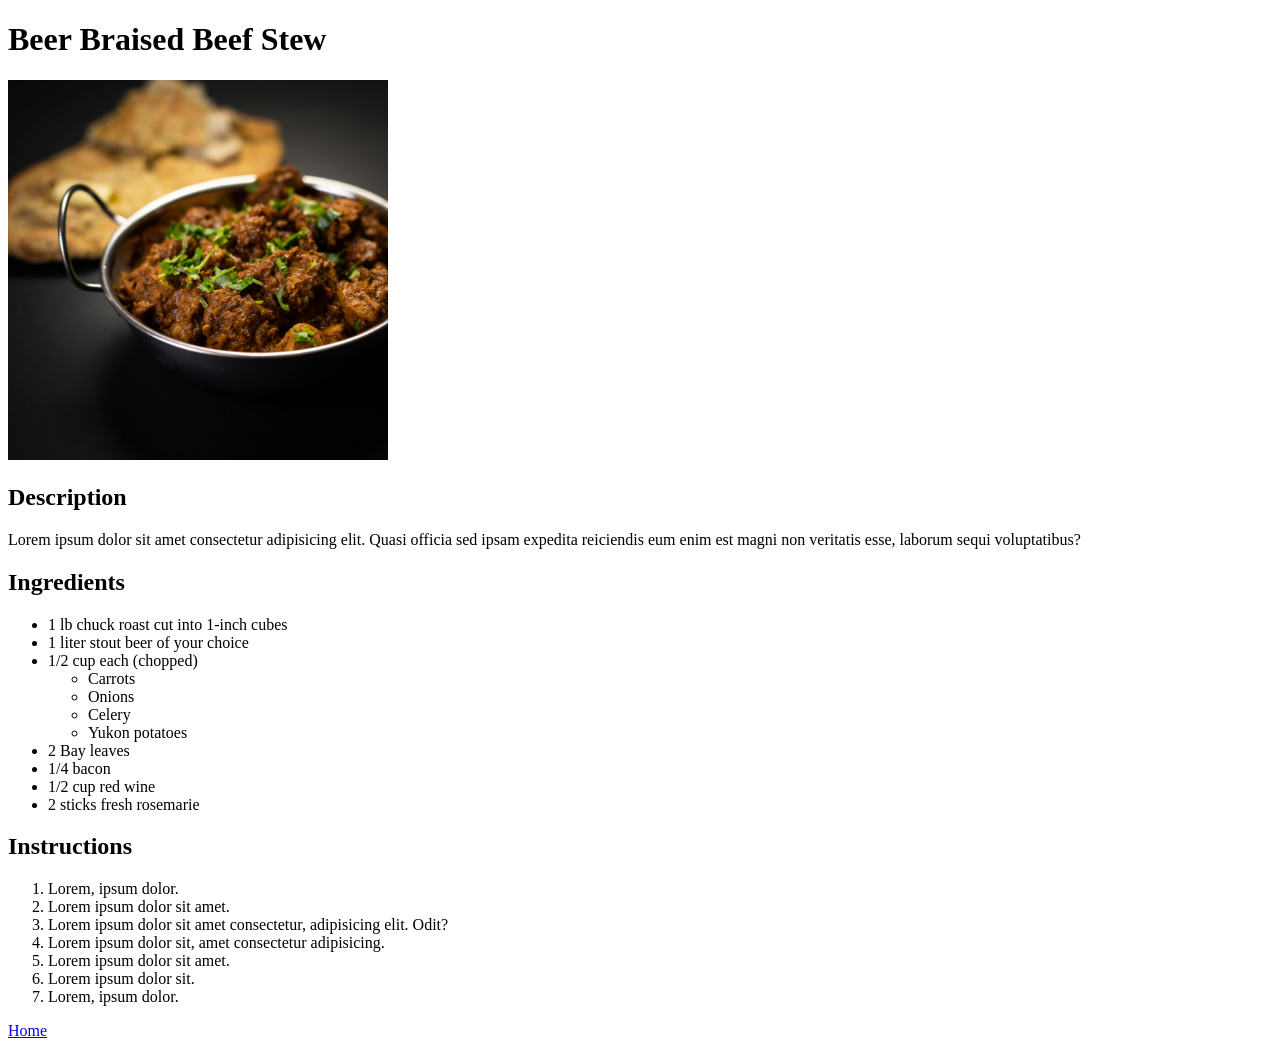
==== commit 83fdcfa5: "Add completed beef stew recipe page" ====
--- a/recipes/beef-stew.html
+++ b/recipes/beef-stew.html
@@ -3,92 +3,43 @@
 <head>
     <meta charset="UTF-8">
     <meta name="viewport" content="width=device-width, initial-scale=1.0">
-    <link rel="stylesheet" href="../styles.css">
     <title>Beef Stew</title>
 </head>
 <body>
-    <header>
-        <h1>Beef Stew</h1>
-        <img width="200" height="200">
-    </header>
-    <nav>
-        <ul>
-            <li><a href="../index.html">Home</a></li>
-            <li><a href="recipes-all.html">Recipes</a></li>
-            <li><a href="#">About</a></li>
-        </ul>
-    </nav>
-    <main>
-        <section class="beef-stew-description description">
-            <h2>Description</h2>
-            <p>
-                A delicous beer braised stew with vegetables.
-                Using Guiness and chuck roast, with the help of
-                bacon and heary vegetables, it's perfect on its 
-                itself, poured over potatoes or brough to a pot luck.
-            </p>
-        </section>
-        <section class="beef-stew-ingredients ingredients">
-            <h3>Ingredients</h3>
-            <ul class="beef ingredient-list">
-                <li class="beef ingredient-odd">1lb Chuck roast cut into 1" cubes</li>
-                <li class="beef ingredient-even">2 cans of Gueness</li>
-                <li class="beef ingredient-odd">1 can of diced tomatoes - Or dice your own</li>
-                <li class="beef ingredient-even">1 white or yellow onion chopped</li>
-                <li class="beef ingredient-odd">1lb bacon cut up into small bits</li>
-                <li class="beef ingredient-even">1-2 cups carrots cut up small enough to fit on a spoon</li>
-                <li class="beef ingredient-odd">1-2 cups of chopped celery</li>
-                <li class="beef ingredient-even">3 cloves of chopped garlic</li>
-                <li class="beef ingredient-odd">3 bay leaves</li>
-                <li class="beef ingredient-even">Chicken or beef broth - 1 package should be enough</li>
-                <li class="beef ingredient-odd">Chopped yukon or red potatoes - Best when you eat the stew on its own</li>
-                <li class="beef ingredient-even">Salt and pepper too of course</li>
+    <h1>Beer Braised Beef Stew</h1>
+    <img src="../img/beef-stew.jpg" height="380">
+    <h2>Description</h2>
+        <p>
+            Lorem ipsum dolor sit amet consectetur adipisicing elit. Quasi officia
+            sed ipsam expedita reiciendis eum enim est magni non veritatis esse,
+            laborum sequi voluptatibus?
+        </p>
+    <h2>Ingredients</h2>
+    <ul>
+        <li>1 lb chuck roast cut into 1-inch cubes</li>
+        <li>1 liter stout beer of your choice</li>
+        <li>1/2 cup each (chopped)</li>
+            <ul>
+                <li>Carrots</li>
+                <li>Onions</li>
+                <li>Celery</li>
+                <li>Yukon potatoes</li>
             </ul>
-        </section>
-        <section class="beef-stew-instructions instructions">
-            <h3>Instructions</h3>
-            <ol class="beef instruction-list">
-                <li class="beef instruction-odd">Preheat oven to 250-degrees F</li>
-                <li class="beef instruction-even">Heat up duch oven on stove low/medium heat for several minutes.</li>
-                <li class="beef instruction-odd">Put all the chopped bacon in the dutch oven.
-                    Cook slowly, stirring frequently so pieces don't burn.</li>
-                <li class="beef instruction-even">While the bacon cooks, salt and pepper the beef cubes.</li>
-                <li class="beef instruction-odd">After a few minutes, once the bacon begins crisping up
-                    or the fat begins to bubble, remove bacon and drain
-                    grease into bowl to use later. Or you can cook it further if you
-                    like crispy bacon.</li>
-                <li class="beef instruction-even">Pour some grease into the dutch oven and get it nice and hot (medium high).</li>
-                <li class="beef instruction-odd">Brown all pieces. The goal is not to cook them, but just sear the outside.</li>
-                <li class="beef instruction-even">Using the fat from the beef and toss in chopped onions. Add more bacon grease
-                    or your preferred oil if there isn't enough in the pan.</li>
-                <li class="beef instruction-odd">As they cook, lightly salt and pepper them.</li>
-                <li class="beef instruction-even">Cook slowly, stirring frequently for about 5-10 minutes or
-                    until onions are glassy and soft.</li>
-                <li class="beef instruction-odd">Remove onions and place in a bowl. You can use the bacon bowl.</li>
-                <li class="beef instruction-even">Turn down heat to low and add the tomatoes.</li>
-                <li class="beef instruction-odd">Cook down the tomatoes lightly salting to taste as you goal
-                    making sure to scrape any pan bits left over from the meat and onions.</li>
-                <li class="beef instruction-even">Add the garlic.</li>
-                <li class="beef instruction-odd">Add some of the stock and continue stirring. The goal being to cook down
-                    the tomatoes boiling off some of their water.</li>
-                <li class="beef instruction-even">Add in the beef, onions, bacon, carrots, celery and potatoes.</li>
-                <li class="beef instruction-odd">Pour in enough Guiness to come close to the top of all the ingredients.
-                    I.e. Not totally submersing the ingredients.
-                </li>
-                <li class="beef instruction-even">Pour in enough broth to just cover the ingredients and meat.</li>
-                <li class="beef instruction-odd">Place 3 bay leaves in liquid on top.</li>
-                <li class="beef instruction-even">Cover and put it in the oven for 3 hours.</li>
-                <li class="beef instruction-odd">About half way through, take it out, uncover it, and remove the fat
-                    building up at the top with a spoon.
-                </li>
-                <li class="beef instruction-even">After 3 hours remove from oven, uncover and let sit for 10-15 minutes.</li>
-                <li class="beef instruction-odd">You may also see fat building up again, go ahead and remove that too.</li>
-                <li class="beef instruction-even">Serve!</li>
-            </ol>
-        </section>
-    </main>
-    <footer>
-        <p>Copyright Alix 2024</p>
-    </footer>
+        <li>2 Bay leaves</li>
+        <li>1/4 bacon</li>
+        <li>1/2 cup red wine</li>
+        <li>2 sticks fresh rosemarie</li>
+    </ul>
+    <h2>Instructions</h2>
+    <ol>
+        <li>Lorem, ipsum dolor.</li>
+        <li>Lorem ipsum dolor sit amet.</li>
+        <li>Lorem ipsum dolor sit amet consectetur, adipisicing elit. Odit?</li>
+        <li>Lorem ipsum dolor sit, amet consectetur adipisicing.</li>
+        <li>Lorem ipsum dolor sit amet.</li>
+        <li>Lorem ipsum dolor sit.</li>
+        <li>Lorem, ipsum dolor.</li>
+    </ol>
+    <a href="../index.html">Home</a>
 </body>
 </html>
